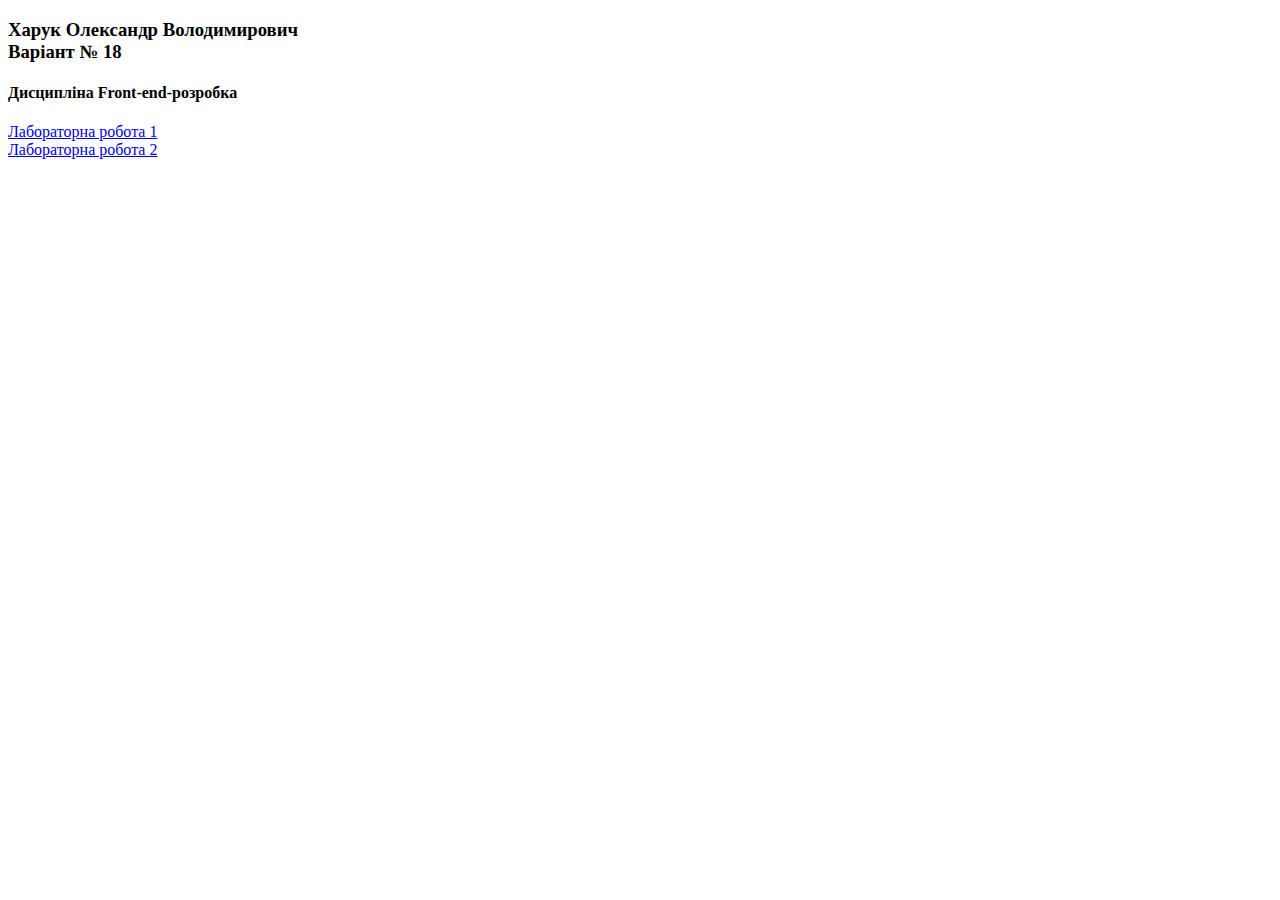
==== index.html @ 26b7c0cf "Add files via upload" ====
<!DOCTYPE html>
<html lang="uk">
<head>
<meta charset="UTF-8">
<title>Харук Олександр Володимирович  </title>
</head>
<body>
<h3> Харук Олександр Володимирович <br> Варіант № 18 <h3>
<h4>Дисципліна  Front-end-розробка</h4>
<a href="lab1_kharuk/lab1.html">Лабораторна робота 1 </a> <br>
<a href="lab2_kharuk/lab2.html">Лабораторна робота 2 </a> <br>
</body>
</html>
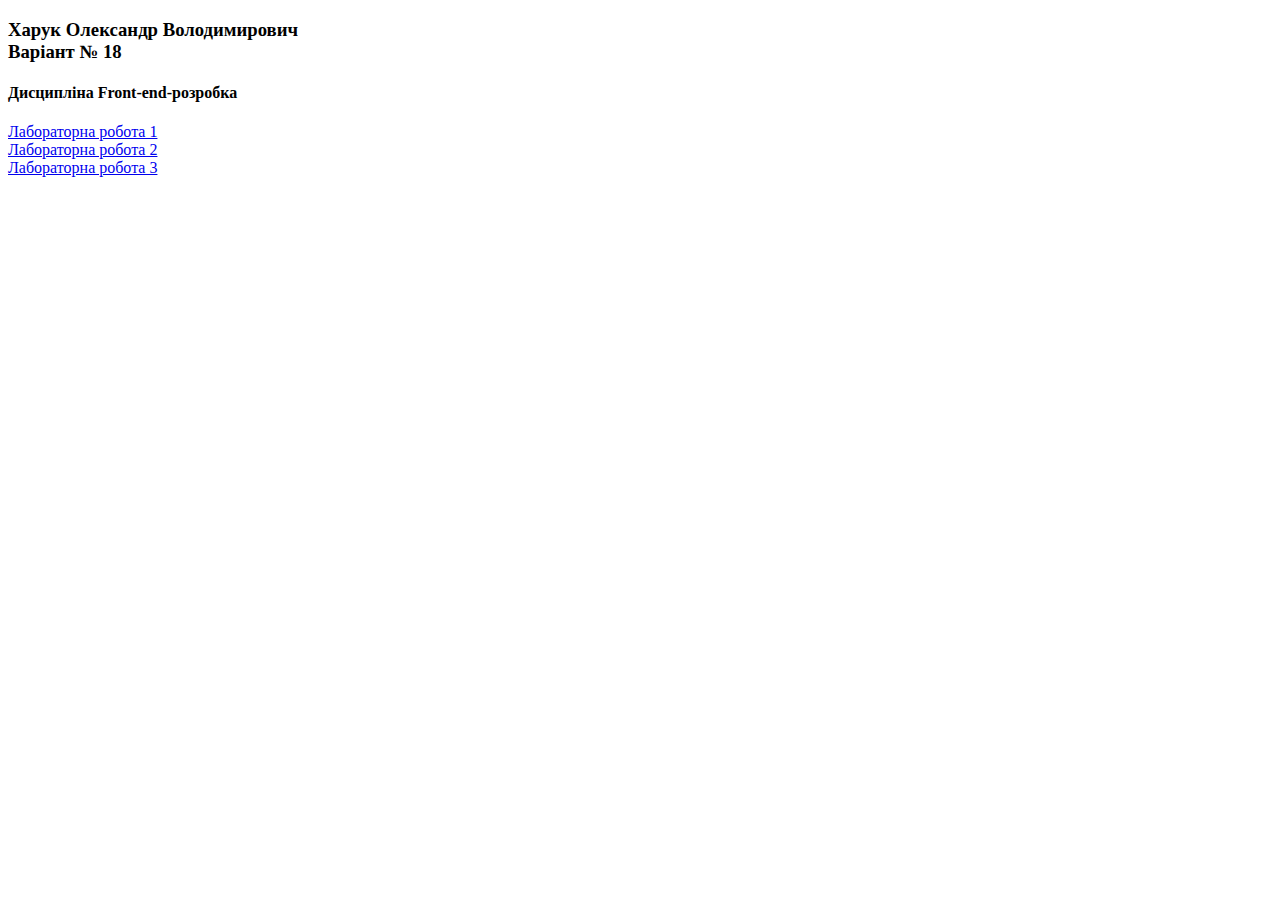
==== commit e18724f4: "Update index.html" ====
--- a/index.html
+++ b/index.html
@@ -10,5 +10,6 @@
 <h4>Дисципліна  Front-end-розробка</h4>
 <a href="lab1_kharuk/lab1.html">Лабораторна робота 1 </a> <br>
 <a href="lab2_kharuk/lab2.html">Лабораторна робота 2 </a> <br>
+<a href="lab3_kharuk/lab3.html">Лабораторна робота 3 </a> <br>
 </body>
 </html>
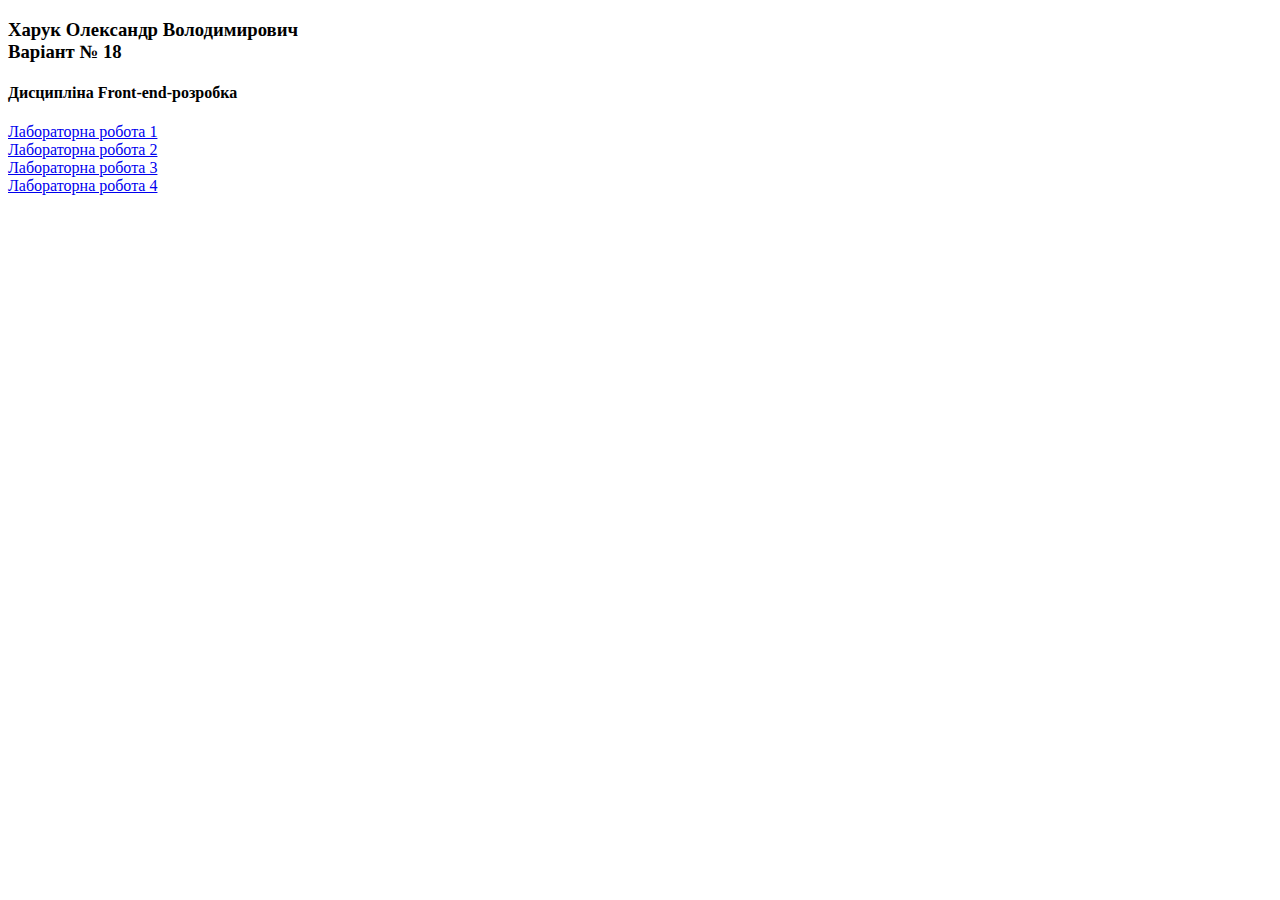
==== commit ee911a53: "Update index.html" ====
--- a/index.html
+++ b/index.html
@@ -11,5 +11,6 @@
 <a href="lab1_kharuk/lab1.html">Лабораторна робота 1 </a> <br>
 <a href="lab2_kharuk/lab2.html">Лабораторна робота 2 </a> <br>
 <a href="lab3_kharuk/lab3.html">Лабораторна робота 3 </a> <br>
+<a href="lab4_kharuk/lab4.html">Лабораторна робота 4 </a> <br>
 </body>
 </html>
